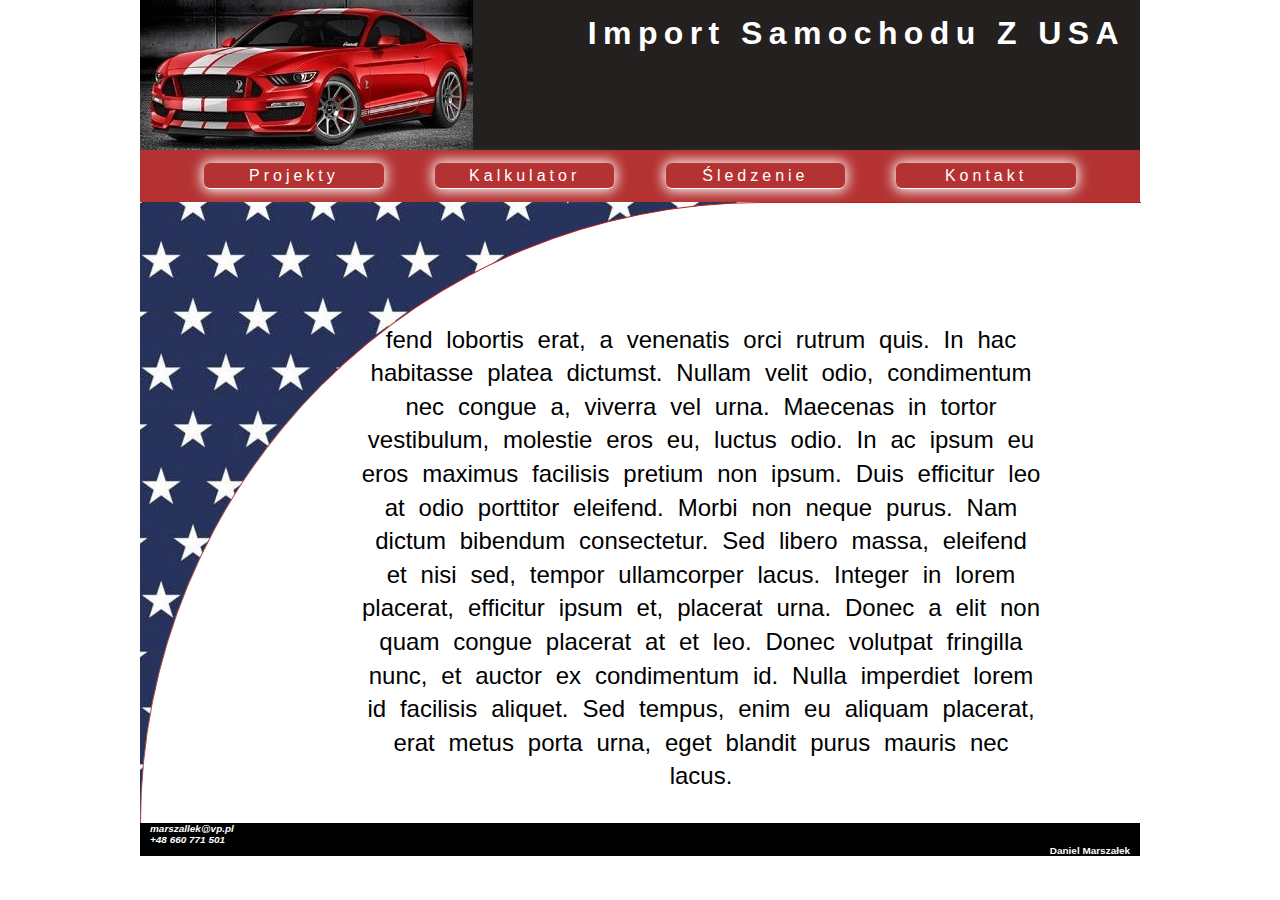
==== index.html @ 9d34fb1e "First Commit" ====
<!DOCTYPE html>
<html lang="pl">

<head>
  <meta charset="utf-8">
  <meta name="description" content="Jak sprowadzić samochód z USA. Koszty sprowadzenia samochodu z USA.">
  <meta name="keywords" content="samochody, usa, stany zjednoczone, import, copart, iaai, sprowadzenie, oplaty sprowadzenia samochody z usa">
  <meta name="robots" content="nofollow">
  <!--sprawie ze strona jest zapamietywana przez wyszukiwarke-->
  <meta http-equiv="X-UA-Compatible" content="IE=edge, chrome=1">
  <!--sprawia ze jest wyswietlana w najnowszej wersji IE oraz wtyczki Chrome-->
  <meta http-equiv="pragma" content="no-cache">
  <!--zapobiega zapisywaniu strony na dysku-->
  <link type="text/css" rel="stylesheet" href="css/style.css">
  
  <title>Import Samochodu z USA</title>
</head>

<body>
  <div id="container">
    <div id="header">
      <div id="logo">
        <h1>Import samochodu z USA</h1>
      </div>
      <!--logo-->
    </div>
    <!--header-->
    <div>
      <ul id="navigation">
        <li class="menu" ><a href="pages/Projekty.html">Projekty</a></li>
        <li class="menu" ><a href="pages/Kalkulator.html">Kalkulator</a></li>
        <li class="menu" ><a href="pages/Tracking.html">Śledzenie</a></li>
        <li class="menu" ><a href="pages/Kontakt.html">Kontakt</a></li>
    </div>
    <!--Navigation-->
    <div id="content">
      <p class="main">fend lobortis erat, a venenatis orci rutrum quis.
        In hac habitasse platea dictumst. Nullam velit odio, condimentum nec congue a,
        viverra vel urna. Maecenas in tortor vestibulum, molestie eros eu, luctus odio.
        In ac ipsum eu eros maximus facilisis pretium non ipsum.
        Duis efficitur leo at odio porttitor eleifend. Morbi non neque purus.
        Nam dictum bibendum consectetur. Sed libero massa, eleifend et nisi sed,
        tempor ullamcorper lacus. Integer in lorem placerat, efficitur ipsum et,
        placerat urna. Donec a elit non quam congue placerat at et leo.
        Donec volutpat fringilla nunc, et auctor ex condimentum id.
        Nulla imperdiet lorem id facilisis aliquet. Sed tempus,
        enim eu aliquam placerat, erat metus porta urna, eget blandit purus mauris nec lacus.
    </div> <!-- content-->
    <div id="footer">
      <h5><address> marszallek@vp.pl <br />
          +48 660 771 501 </address>
        <p align="right">Daniel Marszałek</p>
      </h5>
    </div>
    <!--Footer-->
  </div>
  <!--container-->
</body>

</html>
---- css/style.css ----
* {
  margin: 0;
  padding: 0;
}

body {
  background-color: white;
  font-family: Geneva, Tahoma, sans-serif;
  width: 100%;
  min-width: 300px;
  max-width: 1000px;
  margin-left: auto;
  margin-right: auto;
}

#container {
  width: 100%;
  min-width: 300px;
  max-width: 1000px;
  margin-left: auto;
  margin-right: auto;
  background-image: url("../img/stars.jpg");
}

#header {
  background-image: url("../img/gt.jpg");
  background-repeat: no-repeat;
  background-attachment: scroll;
  background-position: top left;
  background-color: rgb(36, 32, 32);
  height: 150px;
}

#logo {
  text-align: right;
  padding: 15px;
  color: white;
  font-size: 16px;
  letter-spacing: 0.4em;
  text-transform: capitalize;
}

#navigation {
  display: flex;
  flex-direction: row;
  justify-content: space-evenly;
  flex-wrap: wrap;
  align-content: space-around;
  background-color: rgb(180, 50, 50);
  padding: 1vw;
}

#content {
  float: left;
  background-color: white;
  width: 100%;
  min-width: 300px;
  max-width: 1000px;
  min-height: 615px;
  border-top-left-radius: 900px 900px;
  border-top: 1px solid rgb(189, 28, 28);
  border-left: 1px solid rgb(168, 74, 74);
}

#footer {
  clear: both;
  background-color: black;
  color: white;
  font-size: 12px;
  padding: 0px 10px 0px 10px;
  text-align: left;
  margin-top: 20px;
}

#home {
  border: 2px;
  border-color: white;
  box-shadow: inset 0 0 10px;
  min-width: 190px;
  padding: 10px;
  float: right;
}

#mail {
  padding: 200px;
  text-align: center;
  font-size: 24px;
  color: blue;
}

.menu {
  width: 14vw;
  min-width: 120px;
  max-width: 200px;;
  border-bottom: 1px solid white;
  border-radius: 0.5vw;
  letter-spacing: 4px;
  text-align: center;
  line-height: 25px;
  box-shadow: 0px 0px 13px 2px white
}

li{
  list-style-type: none;
}
.menu:hover {
  box-shadow: 0px 0px 48px 10px black

}

p.main {
  margin: 120px 100px 30px 220px;
  font-size: 24px;
  text-align: center;
  line-height: 1.4em;
  word-spacing: 0.3em;
}

a {
  text-decoration: none;
}

a:link {
  color: white;
}

a:visited {
  color: white;
}

a:hover {
  color: lightsteelblue;
}

/*Stylowanie kalkulatora*/
#normal {
  text-align: center;
}

#table {
  background-color: #9389e89e;
  color: black;
}

#cenafinalna {
  background-color: #9389e89e;
  color: black;
  border: 2px solid red;
}

td,
th {
  border: 1px solid white;
  border-radius: 7px;
}

#york,
#suma,
#sumb {
  width: 145px;
}

#instrukcja {
  color: rgb(117, 2, 2);
  letter-spacing: 2px;
}

#instruction {
  display: none;
  width: 300px;
  height: 300px;
  border: 1px solid red;
  background-color: black;
  color: white;
  border-radius: 30px;
  margin-top: 0px;
  font-weight: 200;
}

.dolar {
  justify-content: center;
  display: inline-flex;
  border: 1px solid cadetblue;
  background-color: lightsteelblue;
  box-shadow: 1px 45px 60px black;
  border-radius: 30px;
  padding: 5px;
  width: 300px;
  margin: 10px 5px 10px 5px;
  font-size: 14px;
  letter-spacing: 1px;
}

.mark {
  background-color: blue;
}

button {
  border-radius: 12px;
}

button:hover {
  background-color: rgb(202, 202, 218);
}

#instrukcja:hover {
  cursor: pointer;
}

input,
select {
  width: 100px;
  margin-right: 10px;
  border-radius: 5px;
  text-align: center;
}
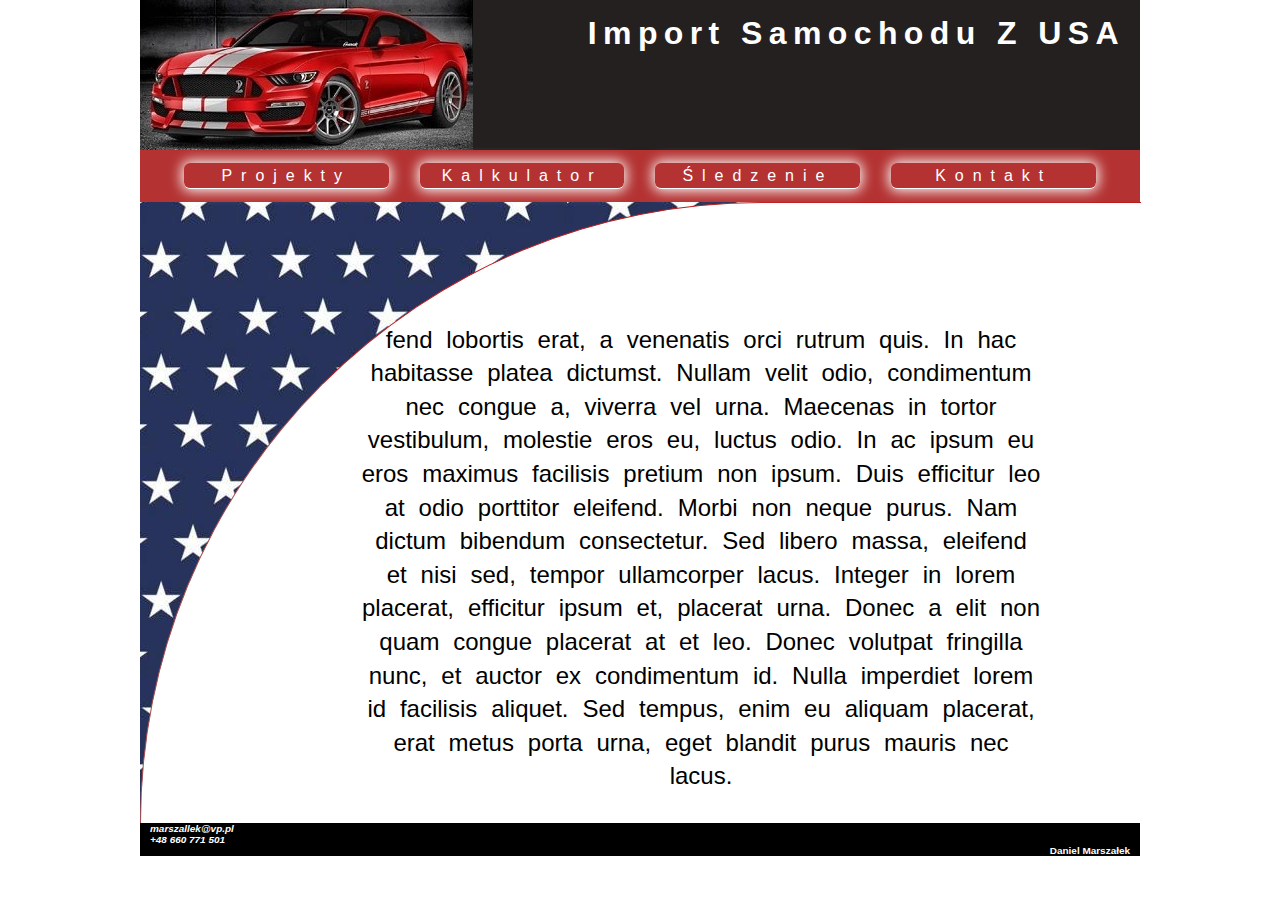
==== commit 299af906: "Meta viewport added" ====
--- a/index.html
+++ b/index.html
@@ -5,6 +5,8 @@
   <meta charset="utf-8">
   <meta name="description" content="Jak sprowadzić samochód z USA. Koszty sprowadzenia samochodu z USA.">
   <meta name="keywords" content="samochody, usa, stany zjednoczone, import, copart, iaai, sprowadzenie, oplaty sprowadzenia samochody z usa">
+  <meta name="viewport" content="width=device-width, initial-scale=1">
+  <!--ładnie rozkłada stronę w zależności od rozdzielczości i ekranu-->
   <meta name="robots" content="nofollow">
   <!--sprawie ze strona jest zapamietywana przez wyszukiwarke-->
   <meta http-equiv="X-UA-Compatible" content="IE=edge, chrome=1">
--- a/css/style.css
+++ b/css/style.css
@@ -44,8 +44,7 @@
   display: flex;
   flex-direction: row;
   justify-content: space-evenly;
-  flex-wrap: wrap;
-  align-content: space-around;
+  flex-wrap: nowrap;
   background-color: rgb(180, 50, 50);
   padding: 1vw;
 }
@@ -89,12 +88,12 @@
 }
 
 .menu {
-  width: 14vw;
-  min-width: 120px;
-  max-width: 200px;;
+  width: 16vw;
+  min-width: 110px;
+  max-width: 230px;;
   border-bottom: 1px solid white;
   border-radius: 0.5vw;
-  letter-spacing: 4px;
+  letter-spacing: 0.7vw;
   text-align: center;
   line-height: 25px;
   box-shadow: 0px 0px 13px 2px white
@@ -191,6 +190,10 @@
   letter-spacing: 1px;
 }
 
+.dolar:hover {
+  transform: scale(1.05)
+}
+
 .mark {
   background-color: blue;
 }
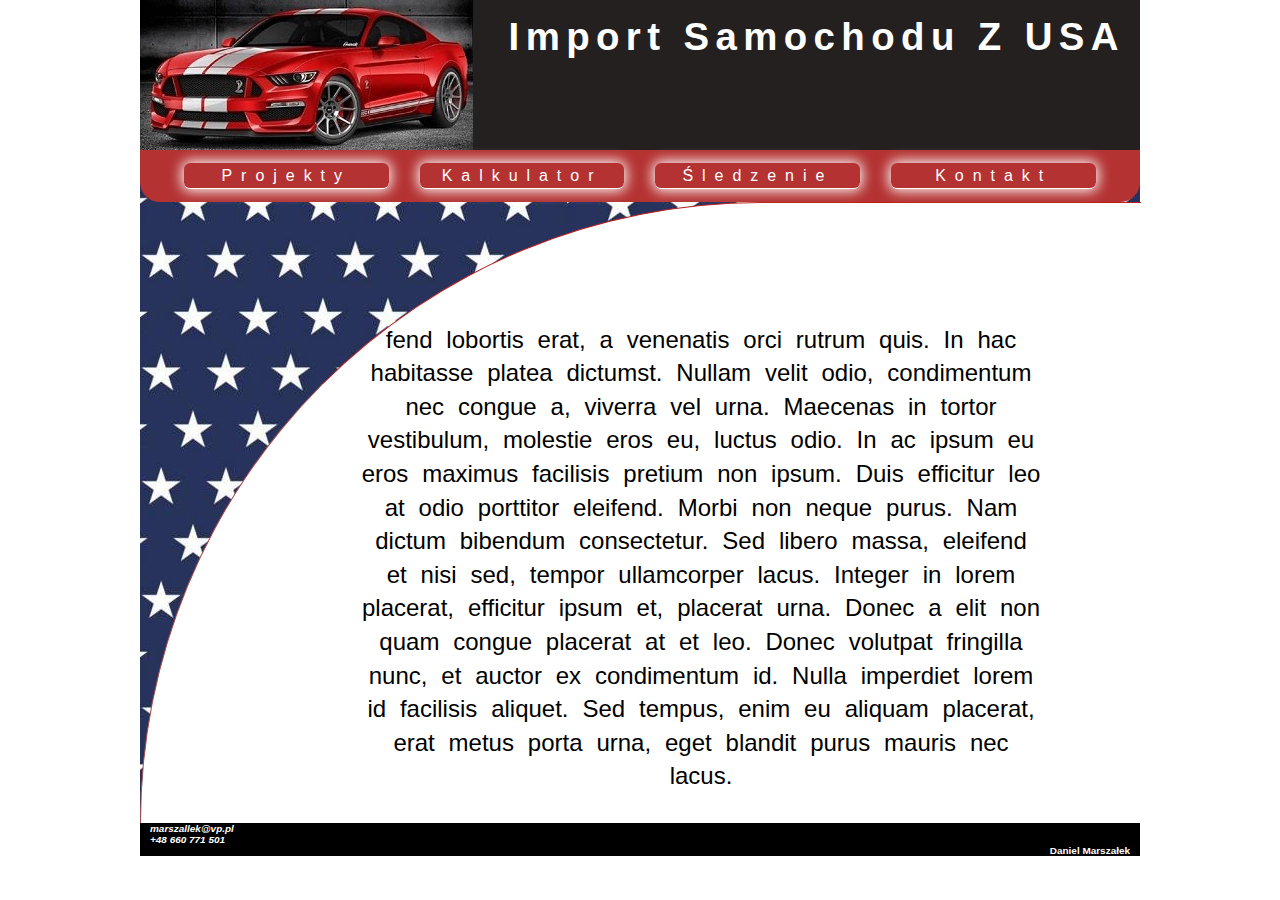
==== commit dfb38b98: "Converting the styles with bootstrap" ====
--- a/index.html
+++ b/index.html
@@ -6,6 +6,7 @@
   <meta name="description" content="Jak sprowadzić samochód z USA. Koszty sprowadzenia samochodu z USA.">
   <meta name="keywords" content="samochody, usa, stany zjednoczone, import, copart, iaai, sprowadzenie, oplaty sprowadzenia samochody z usa">
   <meta name="viewport" content="width=device-width, initial-scale=1">
+  <link rel="stylesheet" href="https://stackpath.bootstrapcdn.com/bootstrap/4.1.3/css/bootstrap.min.css" integrity="sha384-MCw98/SFnGE8fJT3GXwEOngsV7Zt27NXFoaoApmYm81iuXoPkFOJwJ8ERdknLPMO" crossorigin="anonymous">
   <!--ładnie rozkłada stronę w zależności od rozdzielczości i ekranu-->
   <meta name="robots" content="nofollow">
   <!--sprawie ze strona jest zapamietywana przez wyszukiwarke-->
--- a/css/style.css
+++ b/css/style.css
@@ -13,12 +13,11 @@
   margin-right: auto;
 }
 
+h1{
+  font-size: 3vw;
+}
+
 #container {
-  width: 100%;
-  min-width: 300px;
-  max-width: 1000px;
-  margin-left: auto;
-  margin-right: auto;
   background-image: url("../img/stars.jpg");
 }
 
@@ -47,6 +46,7 @@
   flex-wrap: nowrap;
   background-color: rgb(180, 50, 50);
   padding: 1vw;
+  border-radius: 0px 0px 20px 20px;
 }
 
 #content {
@@ -85,6 +85,10 @@
   text-align: center;
   font-size: 24px;
   color: blue;
+}
+
+#close:hover{
+  cursor: pointer;
 }
 
 .menu {
@@ -129,91 +133,4 @@
 
 a:hover {
   color: lightsteelblue;
-}
-
-/*Stylowanie kalkulatora*/
-#normal {
-  text-align: center;
-}
-
-#table {
-  background-color: #9389e89e;
-  color: black;
-}
-
-#cenafinalna {
-  background-color: #9389e89e;
-  color: black;
-  border: 2px solid red;
-}
-
-td,
-th {
-  border: 1px solid white;
-  border-radius: 7px;
-}
-
-#york,
-#suma,
-#sumb {
-  width: 145px;
-}
-
-#instrukcja {
-  color: rgb(117, 2, 2);
-  letter-spacing: 2px;
-}
-
-#instruction {
-  display: none;
-  width: 300px;
-  height: 300px;
-  border: 1px solid red;
-  background-color: black;
-  color: white;
-  border-radius: 30px;
-  margin-top: 0px;
-  font-weight: 200;
-}
-
-.dolar {
-  justify-content: center;
-  display: inline-flex;
-  border: 1px solid cadetblue;
-  background-color: lightsteelblue;
-  box-shadow: 1px 45px 60px black;
-  border-radius: 30px;
-  padding: 5px;
-  width: 300px;
-  margin: 10px 5px 10px 5px;
-  font-size: 14px;
-  letter-spacing: 1px;
-}
-
-.dolar:hover {
-  transform: scale(1.05)
-}
-
-.mark {
-  background-color: blue;
-}
-
-button {
-  border-radius: 12px;
-}
-
-button:hover {
-  background-color: rgb(202, 202, 218);
-}
-
-#instrukcja:hover {
-  cursor: pointer;
-}
-
-input,
-select {
-  width: 100px;
-  margin-right: 10px;
-  border-radius: 5px;
-  text-align: center;
 }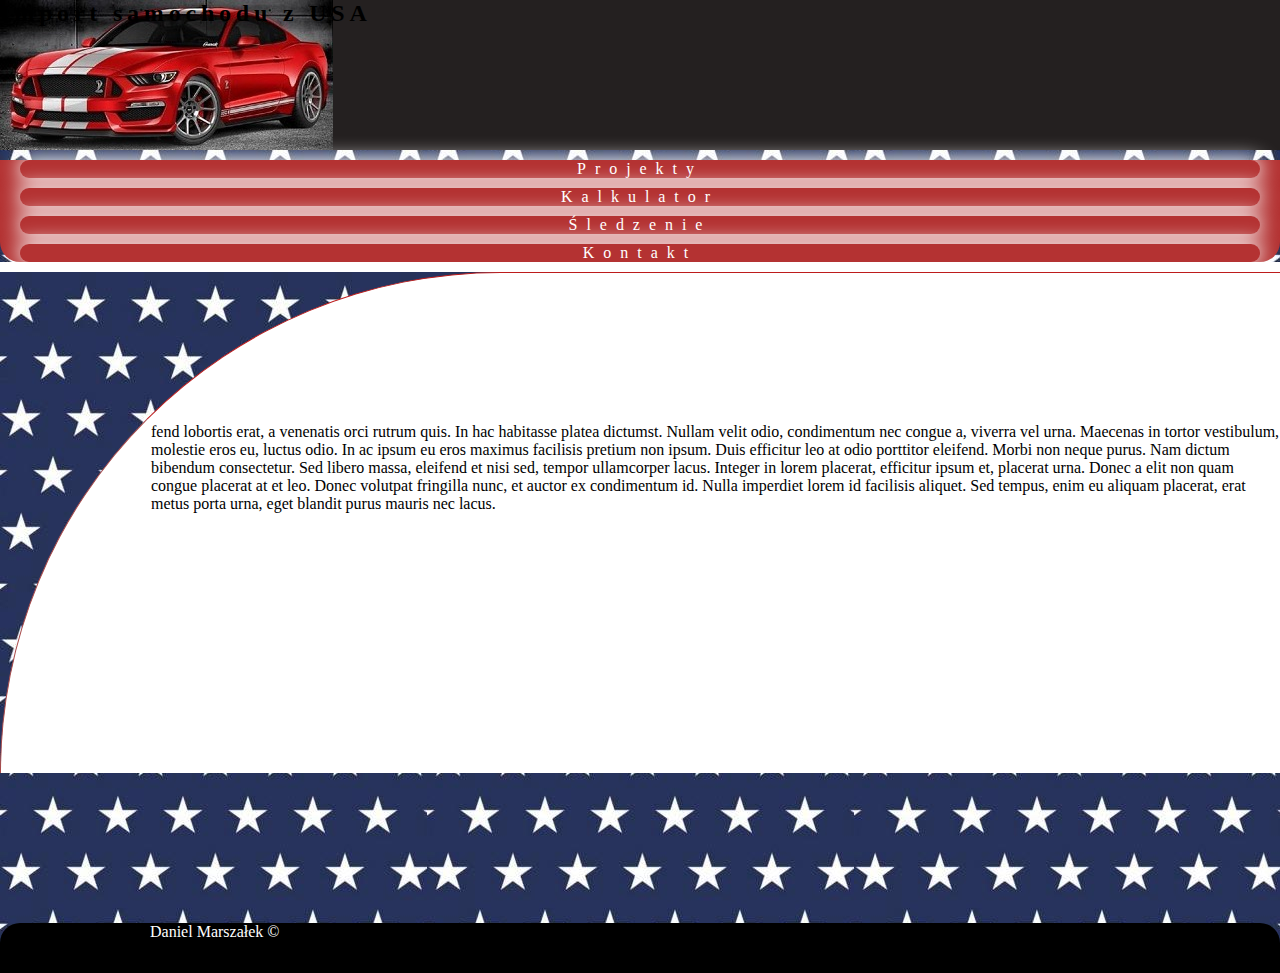
==== commit 362d6330: "rest of the pages in bootstrap and some slides" ====
--- a/index.html
+++ b/index.html
@@ -6,7 +6,8 @@
   <meta name="description" content="Jak sprowadzić samochód z USA. Koszty sprowadzenia samochodu z USA.">
   <meta name="keywords" content="samochody, usa, stany zjednoczone, import, copart, iaai, sprowadzenie, oplaty sprowadzenia samochody z usa">
   <meta name="viewport" content="width=device-width, initial-scale=1">
-  <link rel="stylesheet" href="https://stackpath.bootstrapcdn.com/bootstrap/4.1.3/css/bootstrap.min.css" integrity="sha384-MCw98/SFnGE8fJT3GXwEOngsV7Zt27NXFoaoApmYm81iuXoPkFOJwJ8ERdknLPMO" crossorigin="anonymous">
+  <link rel="stylesheet" href="https://stackpath.bootstrapcdn.com/bootstrap/4.1.3/css/bootstrap.min.css" integrity="sha384-MCw98/SFnGE8fJT3GXwEOngsV7Zt27NXFoaoApmYm81iuXoPkFOJwJ8ERdknLPMO"
+    crossorigin="anonymous">
   <!--ładnie rozkłada stronę w zależności od rozdzielczości i ekranu-->
   <meta name="robots" content="nofollow">
   <!--sprawie ze strona jest zapamietywana przez wyszukiwarke-->
@@ -14,30 +15,40 @@
   <!--sprawia ze jest wyswietlana w najnowszej wersji IE oraz wtyczki Chrome-->
   <meta http-equiv="pragma" content="no-cache">
   <!--zapobiega zapisywaniu strony na dysku-->
-  <link type="text/css" rel="stylesheet" href="css/style.css">
-  
+  <link type="text/css" rel="stylesheet" href="./css/style.css">
+
   <title>Import Samochodu z USA</title>
 </head>
 
 <body>
-  <div id="container">
-    <div id="header">
-      <div id="logo">
-        <h1>Import samochodu z USA</h1>
+  <div class="container p-0" id="container">
+    <!--Navigation-->
+    <div class=" row, header">
+      <div class="col, text-white text-right">
+        <h2>Import samochodu z USA</h1>
       </div>
-      <!--logo-->
+      <!--Logo-->
     </div>
     <!--header-->
-    <div>
-      <ul id="navigation">
-        <li class="menu" ><a href="pages/Projekty.html">Projekty</a></li>
-        <li class="menu" ><a href="pages/Kalkulator.html">Kalkulator</a></li>
-        <li class="menu" ><a href="pages/Tracking.html">Śledzenie</a></li>
-        <li class="menu" ><a href="pages/Kontakt.html">Kontakt</a></li>
+    <div class="row, navbar">
+      <div class="col navbuttons"><a href="./pages/Projekty.html">
+          Projekty</a>
+      </div>
+      <div class="col navbuttons"><a href="./pages/Kalkulator.html">
+          Kalkulator</a>
+      </div>
+      <div class="col navbuttons"><a href="./pages/Tracking.html">
+          Śledzenie</a>
+      </div>
+      <div class="col navbuttons"><a href="./pages/Kontakt.html">
+          Kontakt</a>
+      </div>
     </div>
-    <!--Navigation-->
-    <div id="content">
-      <p class="main">fend lobortis erat, a venenatis orci rutrum quis.
+  </div>
+  <!-- End Of Navigation-->
+  <div class="container" id="container">
+    <div class="row content">
+      <p class="col">fend lobortis erat, a venenatis orci rutrum quis.
         In hac habitasse platea dictumst. Nullam velit odio, condimentum nec congue a,
         viverra vel urna. Maecenas in tortor vestibulum, molestie eros eu, luctus odio.
         In ac ipsum eu eros maximus facilisis pretium non ipsum.
@@ -48,12 +59,10 @@
         Donec volutpat fringilla nunc, et auctor ex condimentum id.
         Nulla imperdiet lorem id facilisis aliquet. Sed tempus,
         enim eu aliquam placerat, erat metus porta urna, eget blandit purus mauris nec lacus.
+        </p>
     </div> <!-- content-->
-    <div id="footer">
-      <h5><address> marszallek@vp.pl <br />
-          +48 660 771 501 </address>
-        <p align="right">Daniel Marszałek</p>
-      </h5>
+    <div class="row footer justify-content-center">
+      <p class="mt-4">Daniel Marszałek &copy;</p>
     </div>
     <!--Footer-->
   </div>
--- a/css/style.css
+++ b/css/style.css
@@ -1,100 +1,54 @@
 * {
   margin: 0;
   padding: 0;
-}
-
-body {
-  background-color: white;
-  font-family: Geneva, Tahoma, sans-serif;
-  width: 100%;
-  min-width: 300px;
-  max-width: 1000px;
-  margin-left: auto;
-  margin-right: auto;
-}
-
-h1{
-  font-size: 3vw;
 }
 
 #container {
   background-image: url("../img/stars.jpg");
 }
 
-#header {
+.header {
   background-image: url("../img/gt.jpg");
   background-repeat: no-repeat;
   background-attachment: scroll;
   background-position: top left;
   background-color: rgb(36, 32, 32);
   height: 150px;
+  letter-spacing: 0.3rem;
 }
 
-#logo {
-  text-align: right;
-  padding: 15px;
-  color: white;
-  font-size: 16px;
-  letter-spacing: 0.4em;
-  text-transform: capitalize;
+.navbuttons{
+  margin: 10px 20px 10px 20px;
+  background-color: rgb(180, 50, 50);
+  border-radius: 20px;
+  box-shadow: 0px 0px 20px 2px white;
+  letter-spacing: 0.7vw;
+  text-align: center;
 }
 
-#navigation {
-  display: flex;
-  flex-direction: row;
-  justify-content: space-evenly;
-  flex-wrap: nowrap;
+.present{
+  margin: 10px 20px 10px 20px;
   background-color: rgb(180, 50, 50);
-  padding: 1vw;
-  border-radius: 0px 0px 20px 20px;
+  border-radius: 20px;
+  letter-spacing: 0.7vw;
+  box-shadow: black 0px 0px 15px 1px;
+  text-align: center;
 }
 
-#content {
-  float: left;
-  background-color: white;
-  width: 100%;
-  min-width: 300px;
-  max-width: 1000px;
-  min-height: 615px;
-  border-top-left-radius: 900px 900px;
-  border-top: 1px solid rgb(189, 28, 28);
-  border-left: 1px solid rgb(168, 74, 74);
+.navbuttons:hover,
+.home:hover{
+  box-shadow: black 0px 0px 15px 1px;
 }
 
-#footer {
-  clear: both;
-  background-color: black;
-  color: white;
-  font-size: 12px;
-  padding: 0px 10px 0px 10px;
-  text-align: left;
-  margin-top: 20px;
-}
-
-#home {
-  border: 2px;
-  border-color: white;
-  box-shadow: inset 0 0 10px;
-  min-width: 190px;
-  padding: 10px;
-  float: right;
-}
-
-#mail {
-  padding: 200px;
-  text-align: center;
-  font-size: 24px;
-  color: blue;
-}
-
-#close:hover{
-  cursor: pointer;
+.navbar{
+  background-color:  rgb(180, 50, 50);
+  border-radius: 0px 0px 20px 20px;
 }
 
 .menu {
   width: 16vw;
   min-width: 110px;
-  max-width: 230px;;
+  max-width: 230px;
   border-bottom: 1px solid white;
   border-radius: 0.5vw;
   letter-spacing: 0.7vw;
@@ -103,34 +57,45 @@
   box-shadow: 0px 0px 13px 2px white
 }
 
-li{
-  list-style-type: none;
-}
-.menu:hover {
-  box-shadow: 0px 0px 48px 10px black
-
+.home{
+  box-shadow: inset white 0px 0px 10px -5px;
+  border-radius: 20px;
+  padding: 5px;
 }
 
-p.main {
-  margin: 120px 100px 30px 220px;
-  font-size: 24px;
-  text-align: center;
-  line-height: 1.4em;
-  word-spacing: 0.3em;
+.content {
+  background-color: white;
+  min-height: 500px;
+  border-top-left-radius: 900px 900px;
+  border-top: 1px solid rgb(189, 28, 28);
+  border-left: 1px solid rgb(168, 74, 74);
+  font-size: 20;
 }
 
-a {
-  text-decoration: none;
+.frameAroundThePhoto{
+  background-color: #818b94b5;
+  border-radius: 20px;
 }
 
-a:link {
+p{
+  margin-top: 150px;
+  margin-left: 150px;
+}
+
+a,
+a:hover {
+  text-decoration: none;
   color: white;
 }
 
-a:visited {
+.footer{
+  background-color: black;
   color: white;
+  border-top-left-radius: 20px;
+  border-top-right-radius: 20px;
+  height: 50px;
 }
 
-a:hover {
-  color: lightsteelblue;
-}+#capricorn{
+  text-align: center;
+}
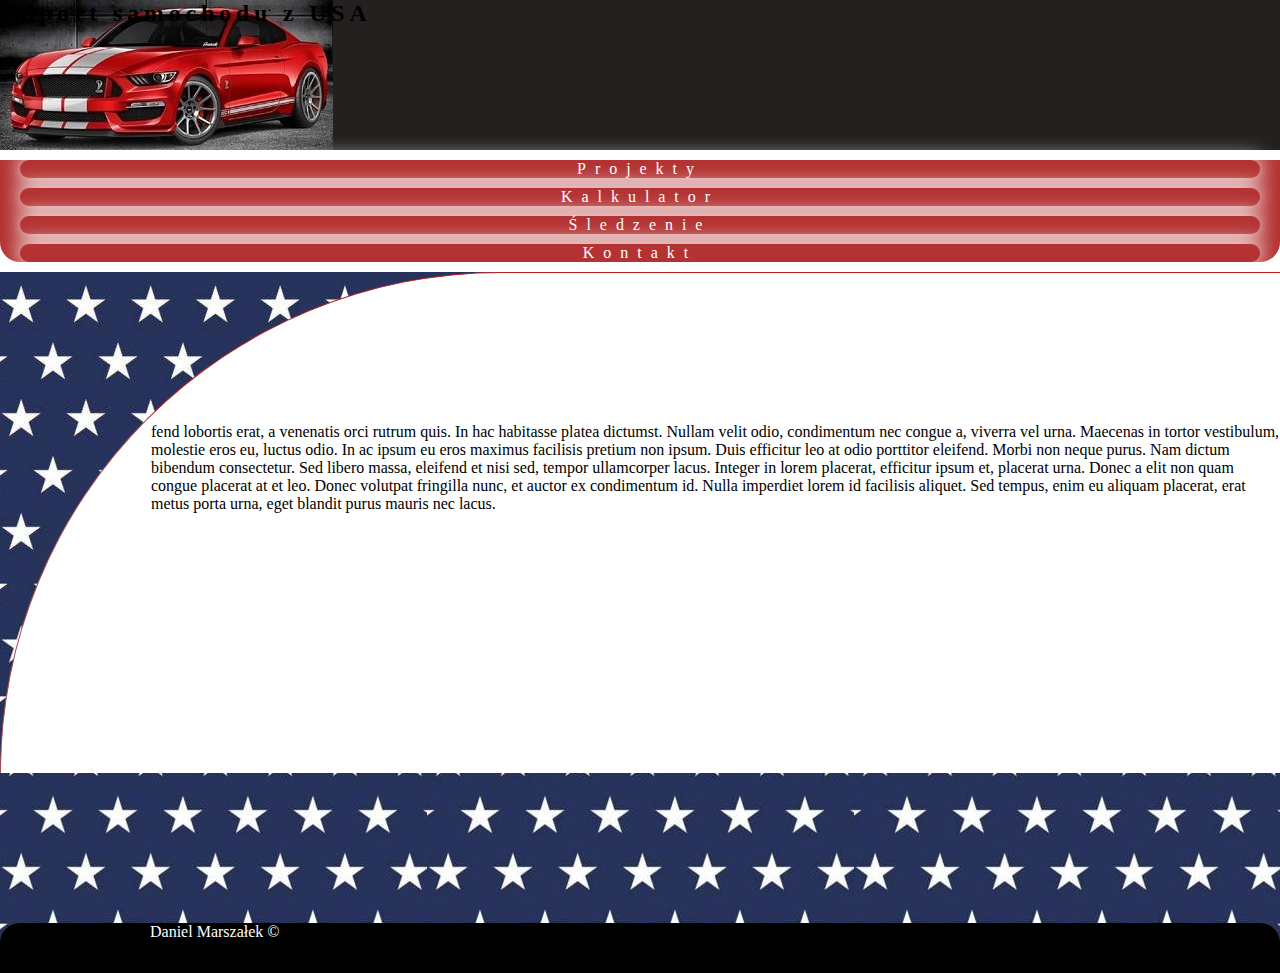
==== commit ec531090: "Small Corections Of Code Look In Total" ====
--- a/index.html
+++ b/index.html
@@ -6,30 +6,21 @@
   <meta name="description" content="Jak sprowadzić samochód z USA. Koszty sprowadzenia samochodu z USA.">
   <meta name="keywords" content="samochody, usa, stany zjednoczone, import, copart, iaai, sprowadzenie, oplaty sprowadzenia samochody z usa">
   <meta name="viewport" content="width=device-width, initial-scale=1">
-  <link rel="stylesheet" href="https://stackpath.bootstrapcdn.com/bootstrap/4.1.3/css/bootstrap.min.css" integrity="sha384-MCw98/SFnGE8fJT3GXwEOngsV7Zt27NXFoaoApmYm81iuXoPkFOJwJ8ERdknLPMO"
-    crossorigin="anonymous">
-  <!--ładnie rozkłada stronę w zależności od rozdzielczości i ekranu-->
   <meta name="robots" content="nofollow">
-  <!--sprawie ze strona jest zapamietywana przez wyszukiwarke-->
   <meta http-equiv="X-UA-Compatible" content="IE=edge, chrome=1">
-  <!--sprawia ze jest wyswietlana w najnowszej wersji IE oraz wtyczki Chrome-->
   <meta http-equiv="pragma" content="no-cache">
-  <!--zapobiega zapisywaniu strony na dysku-->
+  <link rel="stylesheet" href="https://stackpath.bootstrapcdn.com/bootstrap/4.1.3/css/bootstrap.min.css" integrity="sha384-MCw98/SFnGE8fJT3GXwEOngsV7Zt27NXFoaoApmYm81iuXoPkFOJwJ8ERdknLPMO" crossorigin="anonymous">
   <link type="text/css" rel="stylesheet" href="./css/style.css">
-
   <title>Import Samochodu z USA</title>
 </head>
 
 <body>
-  <div class="container p-0" id="container">
-    <!--Navigation-->
+  <div class="container p-0"><!--Navigation-->
     <div class=" row, header">
       <div class="col, text-white text-right">
-        <h2>Import samochodu z USA</h1>
+        <h2>Import samochodu z USA</h2>
       </div>
-      <!--Logo-->
     </div>
-    <!--header-->
     <div class="row, navbar">
       <div class="col navbuttons"><a href="./pages/Projekty.html">
           Projekty</a>
@@ -44,10 +35,10 @@
           Kontakt</a>
       </div>
     </div>
-  </div>
-  <!-- End Of Navigation-->
-  <div class="container" id="container">
-    <div class="row content">
+  </div><!--End Of Navigation-->
+
+  <div class="container" id="container"><!--Container-->
+    <div class="row content"><!--Content-->
       <p class="col">fend lobortis erat, a venenatis orci rutrum quis.
         In hac habitasse platea dictumst. Nullam velit odio, condimentum nec congue a,
         viverra vel urna. Maecenas in tortor vestibulum, molestie eros eu, luctus odio.
@@ -59,14 +50,15 @@
         Donec volutpat fringilla nunc, et auctor ex condimentum id.
         Nulla imperdiet lorem id facilisis aliquet. Sed tempus,
         enim eu aliquam placerat, erat metus porta urna, eget blandit purus mauris nec lacus.
-        </p>
-    </div> <!-- content-->
-    <div class="row footer justify-content-center">
-      <p class="mt-4">Daniel Marszałek &copy;</p>
-    </div>
-    <!--Footer-->
-  </div>
-  <!--container-->
+      </p>
+    </div><!--Content-->
+
+    <div class="row footer justify-content-center"><!--Footer-->
+      <p class="mt-3">Daniel Marszałek &copy;</p>
+    </div><!--End Of Footer-->
+
+  </div><!--End Of Container-->
+  
 </body>
 
 </html>--- a/css/style.css
+++ b/css/style.css
@@ -45,18 +45,6 @@
   border-radius: 0px 0px 20px 20px;
 }
 
-.menu {
-  width: 16vw;
-  min-width: 110px;
-  max-width: 230px;
-  border-bottom: 1px solid white;
-  border-radius: 0.5vw;
-  letter-spacing: 0.7vw;
-  text-align: center;
-  line-height: 25px;
-  box-shadow: 0px 0px 13px 2px white
-}
-
 .home{
   box-shadow: inset white 0px 0px 10px -5px;
   border-radius: 20px;
@@ -95,7 +83,3 @@
   border-top-right-radius: 20px;
   height: 50px;
 }
-
-#capricorn{
-  text-align: center;
-}
